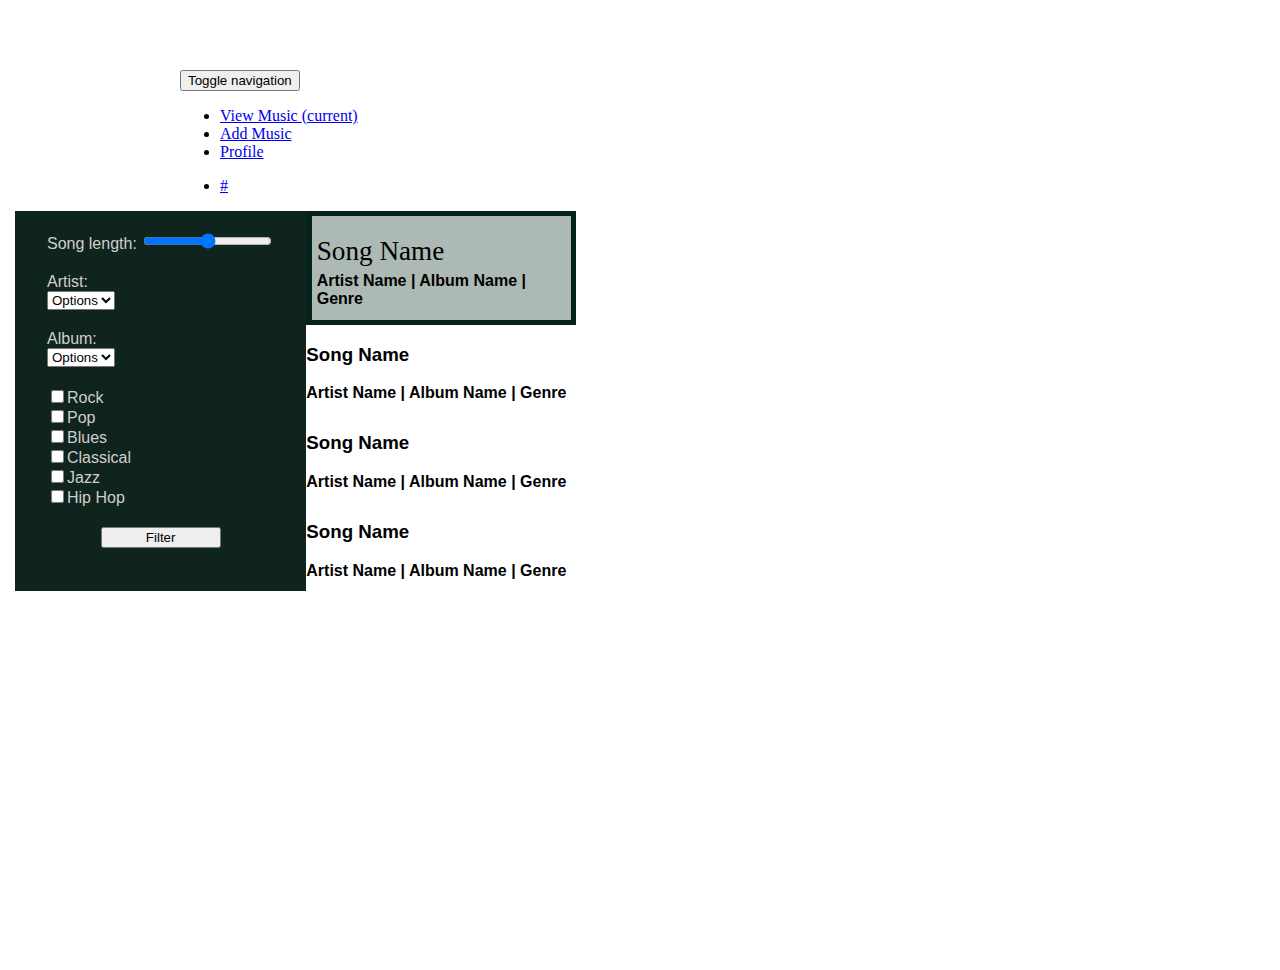
==== index.html @ 08d3db5c "Initial commit, preliminary bootstrap layout added. Still needs adjustment for mobile layout" ====
<!doctype html>

<html lang="en">

<head>
  <meta charset="utf-8">
  <meta name="viewport" content="width=device-width, initial-scale=1.0">
  <title>Nashville Software School</title>
  <!-- <link rel="stylesheet" href="styles/main.css" type="text/css"></link> -->
  <link rel="stylesheet" type="text/css" href="bower_components/bootstrap/dist/css/bootstrap.min.css"></link>
  <link rel="stylesheet" href="styles/style.css" type="text/css"></link>
</head>


<body>


  <!-- 
    HEADER AND NAVIGATION
    Navigation bar and navigation links -->

  <header>

    <nav class="navbar navbar-default navbar-fixed-top navbar-inverse">
      <div class="container-fluid">
        <div class="navbar-header">
          <button type="button" class="navbar-toggle collapsed" data-toggle="collapse" data-target="#bs-example-navbar-collapse-1" aria-expanded="false">
            <span class="sr-only">Toggle navigation</span>
            <span class="icon-bar"></span>
            <span class="icon-bar"></span>
            <span class="icon-bar"></span>
          </button>
          <span class="glyphicon glyphicon-ice-lolly-tasted" aria-hidden="true"></span>
        </div>

    <!-- Collect the nav links, forms, and other content for toggling -->
        <div class="collapse navbar-collapse" id="bs-example-navbar-collapse-1">
          <ul class="nav navbar-nav">
            <li class="active"><a href="#">View Music <span class="sr-only">(current)</span></a></li>
            <li><a href="#">Add Music</a></li>
            <li><a href="#">Profile</a></li>
          </ul>
      
          <ul class="nav navbar-nav navbar-right">
            <li><a href="#">#</a></li>
          </ul>
        </div><!-- /.navbar-collapse -->
      </div><!-- /.container-fluid -->
    </nav>
  </header>


  <!-- 

    MAIN CONTENT
    Parent container wrapping left and right panel elements -->
<div class="container">
  <div class="row row-eq-height">
    <div id="left-panel" class="col-xs-12 col-md-3">


        <!-- 
          INPUT FORM ELEMENTS
          slider and two select elements -->

      <form class="form-horizontal">
        <div class="form-group">
        <!-- <div id="slider-and-selects"> -->
          <label for="song-length">Song length:</label>
          <input type="range" id="song-length" class="input-md">
        </div>

        <div class="form-group">
          <label for="artist-name" class="col-sm-2 control-label">Artist:</label>
          <div class="col-sm-9 col-md-offset-1">
          <select id="artist" name="artist-name" class="form-control input-sm">
            <option selected disabled>Options</option>
            <option>Artist</option>
            <option>Artist</option>
          </select>
          </div>
        </div>
        
        <div class="form-group">
          <label for="album-name" class="col-sm-2 control-label">Album:</label>
          <div class="col-sm-9 col-md-offset-1">
          <select id="album" name="album-name" class="form-control input-sm">
            <option selected disabled>Options</option>
            <option>Album</option>
            <option>Album</option>
          </select>
          </div>
        </div>

        <!-- 
          INPUT FORM ELEMENTS
          checkboxes grouped for positioning -->

        <div class="form-group">
          <!-- <label>Genre:</label> -->
          <div class="col-sm-6">
            <div class="checkbox">
              <label>
                <input type="checkbox" value="option1">Rock
              </label>
            </div>
            <div class="checkbox">
              <label>
                <input type="checkbox" value="option2">Pop
              </label>
            </div>
            <div class="checkbox">
              <label>
                <input type="checkbox" value="option3">Blues
              </label>
            </div>  
          </div>
          <div class="col-sm-6">
            <div class="checkbox">
              <label>
                <input type="checkbox" value="option1">Classical
              </label>
            </div>
            <div class="checkbox">
              <label>
                <input type="checkbox" value="option2">Jazz
              </label>
            </div>
            <div class="checkbox">
              <label>
                <input type="checkbox" value="option3">Hip Hop
              </label>
            </div>  
          </div>
            
        </div>


        <!-- 
          FORM SUBMIT -->
        <div class="form-group">
          <center>
          <button type="button" class="btn btn-default">Filter</button>
          </center>
        </div>
      </form>
      </div>

    <div id="right-panel" class="col-xs-12 col-md-9 col-md-offset-0">
    <div class="media">
       <div class="media-left media-top">
      <span class="glyphicon glyphicon-play media-object" aria-hidden="true"></span>
  </div>
  <div class="media-body">

        <h3 class="media-heading">Song Name</h3>
        <p>Artist Name | Album Name | Genre</p>
      </div>
      </div>

      <div>
        <h3>Song Name</h3>
        <p>Artist Name | Album Name | Genre</p>
      </div>

      <div>
        <h3>Song Name</h3>
        <p>Artist Name | Album Name | Genre</p>
      </div>

      <div>
        <h3>Song Name</h3>
        <p>Artist Name | Album Name | Genre</p>
      </div>
    </div></div>
  </div>
</div>
  

  <script src="bower_components/jquery/dist/jquery.min.js"></script>
  <script type="text/javascript" src="bower_components/bootstrap/dist/js/bootstrap.min.js"></script>
  <script data-main="javascripts/main" 
          src="bower_components/requirejs/require.js"></script>
  <!-- // <script type="text/javascript" src="javascripts/main.js"></script> -->

</body>

</html>
---- styles/main.css ----
body {
  font: 100% Helvetica, sans-serif;
  color: #333; }

/*# sourceMappingURL=main.css.map */
---- styles/style.css ----
html, body {
  width: 100%;
  height: 100%;
  margin: 0;
  padding: 0;
}

body { 
  padding-top: 70px; 
}

nav {
  max-width: 920px;
  box-sizing: border-box;
  margin: 0 auto 0 auto;
  padding: 0;
}

.container {
  max-width: 920px;
  box-sizing: border-box;
  padding: 0 0 0 15px;
}

.row-eq-height {
 display: -webkit-box;
 display: -webkit-flex;
 display: -ms-flexbox;
 display:         flex;
}

#left-panel {
  background-color: #0F241D;
  padding: 0 2em 1.5em 2em;
  font-family: arial;
  /*font-size: 0.9em;*/
  color: #cfcfcf;
  box-sizing: border-box;
}

#right-panel {
  font-family: arial;
  box-sizing: border-box;
}


/* 
 *
 * Content of left panel element
 *
 * Filter input form elements
 *
 */

.form-group {
  margin-top: 20px;
}

#left-panel button{
  width: 120px;
  margin: auto;
}

:focus {
  outline: none;
}


/* 
 *
 * Content of right panel element
 *
 * Song list
 *
 */

#right-panel p {
  margin: 0;
  padding-bottom: 0.7em;
}

.media-body {
  background-color: #FFF;
}

.media-heading {
  /*color: #785616;*/
  font-family: Verdana;
  font-size: 1.7em;
  font-weight: 500;
  margin: 15px 0 5px 0;
}

.glyphicon {
  color: rgb(222,222,222);
}
#right-panel div {
  font-weight: bolder;
}

.media {
  background-color: #042319;
  padding: 2%;
}

.media-body {
  padding: 5px 5px 0 5px;
  background-color: #ACB9B4;
  color: black;
}

.media-body p {
  margin: 0;
  padding-bottom: 0;
}

#moreButton {
  margin-top: 1em;
  border: 2px solid black;
  font-size: 0.9em;
  font-weight: bold;
}
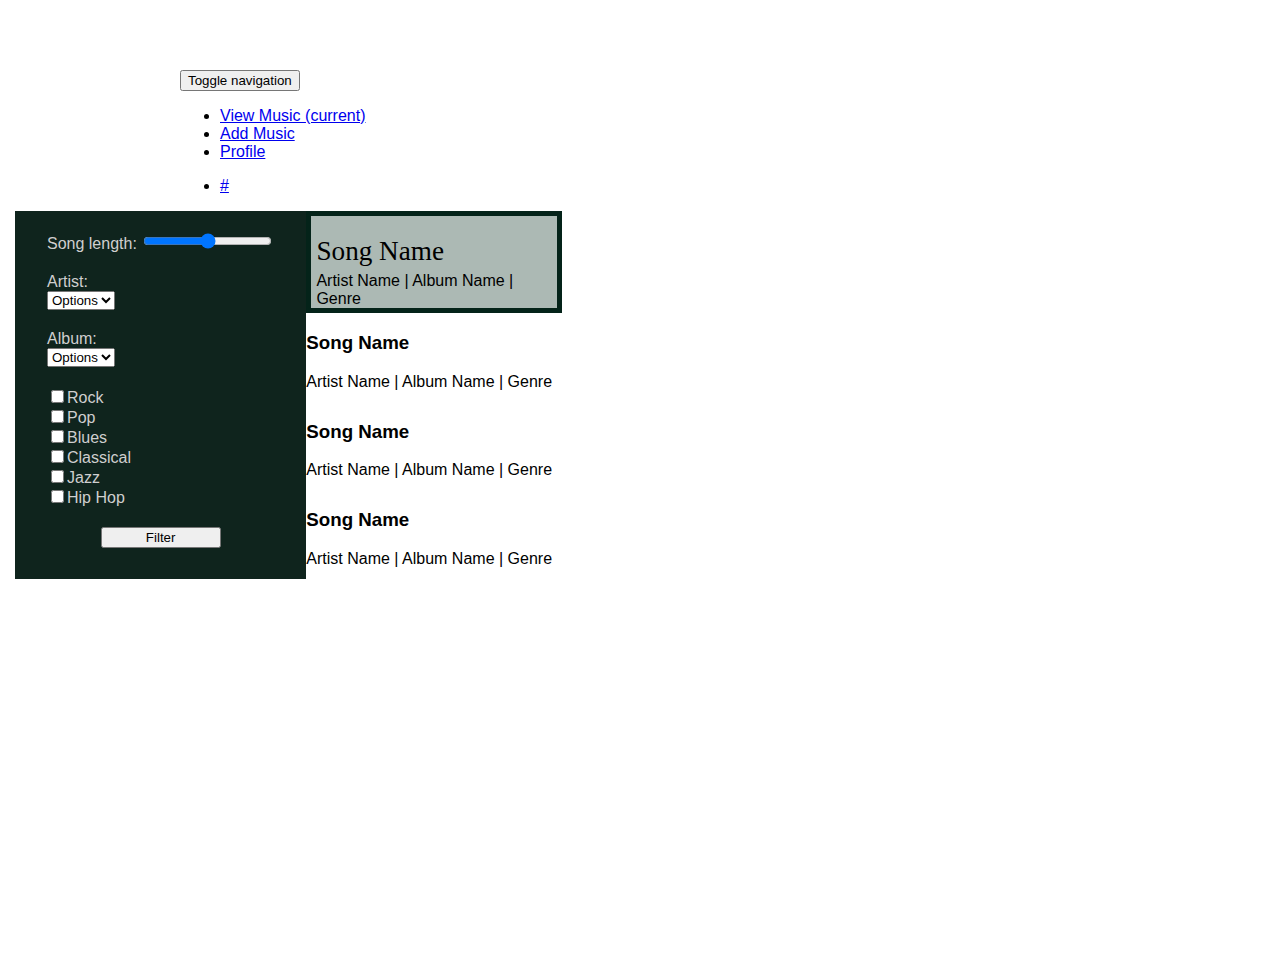
==== commit b2677941: "First implementation of Sass" ====
--- a/index.html
+++ b/index.html
@@ -7,9 +7,9 @@
   <meta charset="utf-8">
   <meta name="viewport" content="width=device-width, initial-scale=1.0">
   <title>Nashville Software School</title>
-  <!-- <link rel="stylesheet" href="styles/main.css" type="text/css"></link> -->
   <link rel="stylesheet" type="text/css" href="bower_components/bootstrap/dist/css/bootstrap.min.css"></link>
-  <link rel="stylesheet" href="styles/style.css" type="text/css"></link>
+  <link rel="stylesheet" href="styles/main.css" type="text/css"></link>
+  <!-- <link rel="stylesheet" href="styles/style.css" type="text/css"></link> -->
 </head>
 
 
@@ -31,7 +31,7 @@
             <span class="icon-bar"></span>
             <span class="icon-bar"></span>
           </button>
-          <span class="glyphicon glyphicon-ice-lolly-tasted" aria-hidden="true"></span>
+          <span class="glyphicon glyphicon-ice-lolly-tasted navbar-brand" aria-hidden="true"></span>
         </div>
 
     <!-- Collect the nav links, forms, and other content for toggling -->
--- a/styles/main.css
+++ b/styles/main.css
@@ -1,6 +1,66 @@
+html, body {
+  width: 100%;
+  height: 100%;
+  margin: 0;
+  padding: 0; }
+
 body {
-  font: 100% Helvetica, sans-serif;
-  color: #333; }
+  font: 100% Arial, sans-serif;
+  padding-top: 70px; }
+
+nav {
+  max-width: 920px;
+  box-sizing: border-box;
+  margin: 0 auto 0 auto;
+  padding: 0; }
+
+.container {
+  max-width: 920px;
+  box-sizing: border-box;
+  padding: 0 0 0 15px; }
+  .container .row-eq-height {
+    display: -webkit-box;
+    display: -webkit-flex;
+    display: -ms-flexbox;
+    display: flex; }
+  .container #left-panel {
+    background-color: #0F241D;
+    padding: 0 2em 1.5em 2em;
+    font-family: arial;
+    color: #cfcfcf;
+    box-sizing: border-box; }
+    .container #left-panel .form-group {
+      margin-top: 20px; }
+    .container #left-panel button {
+      width: 120px;
+      margin: auto; }
+  .container #right-panel .media {
+    background-color: #042319;
+    padding: 2%; }
+    .container #right-panel .media .glyphicon {
+      color: #dedede; }
+    .container #right-panel .media .media-body {
+      background-color: #FFF;
+      padding: 5px 5px 0 5px;
+      background-color: #ACB9B4;
+      color: black; }
+      .container #right-panel .media .media-body .media-heading {
+        font-family: Verdana;
+        font-size: 1.7em;
+        font-weight: 500;
+        margin: 15px 0 5px 0; }
+      .container #right-panel .media .media-body p {
+        margin: 0;
+        padding-bottom: 0; }
+  .container #right-panel #moreButton {
+    margin-top: 1em;
+    border: 2px solid black;
+    font-size: 0.9em;
+    font-weight: bold; }
+  .container #right-panel p {
+    margin: 0;
+    padding-bottom: 0.7em; }
+  .container #right-panel :focus {
+    outline: none; }
 
 /*# sourceMappingURL=main.css.map */
-
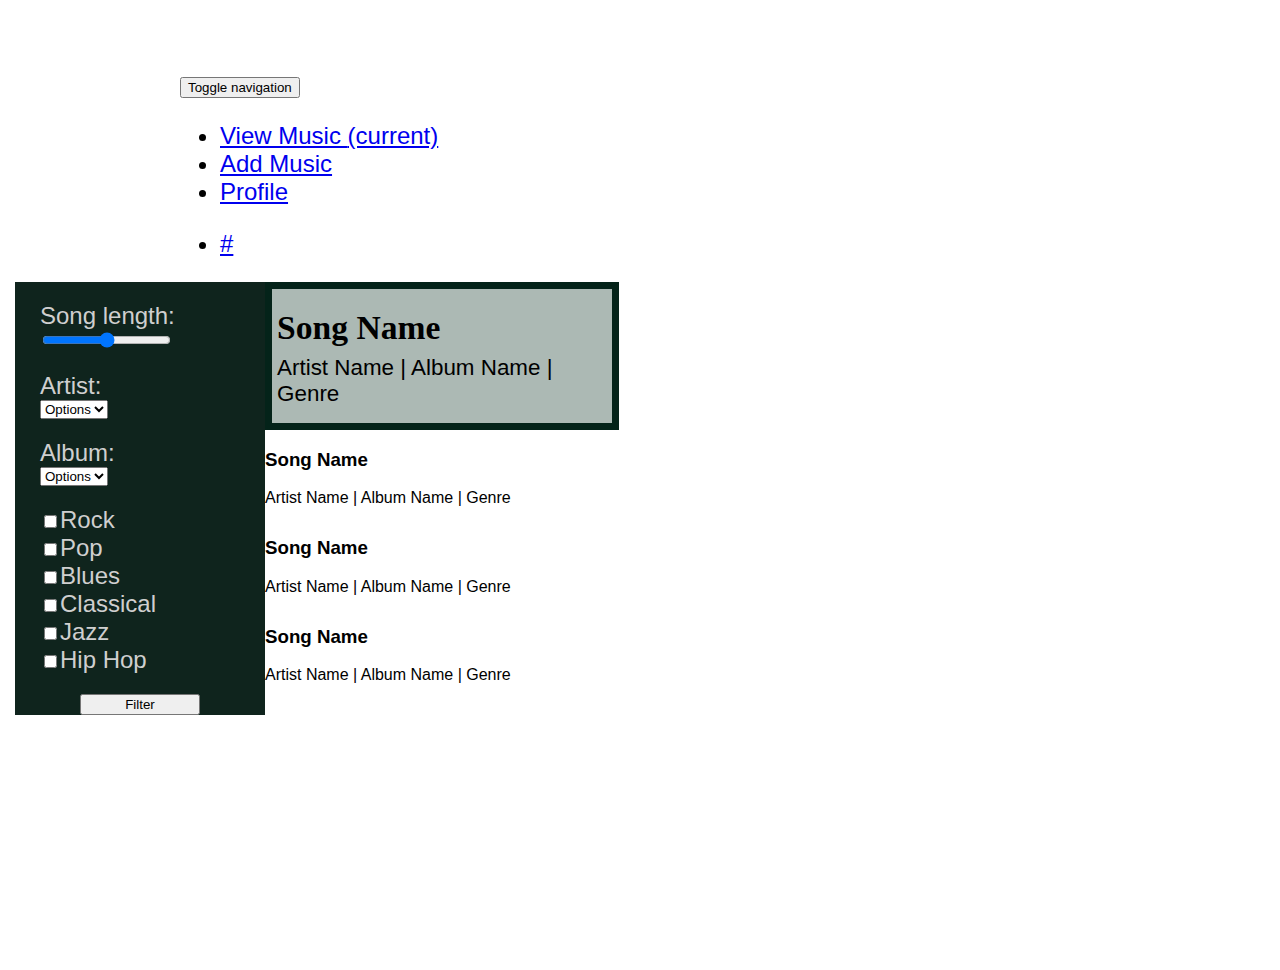
==== commit 9635e2ee: "Added handlebar template for song data and layout" ====
--- a/index.html
+++ b/index.html
@@ -57,7 +57,8 @@
     Parent container wrapping left and right panel elements -->
 <div class="container">
   <div class="row row-eq-height">
-    <div id="left-panel" class="col-xs-12 col-md-3">
+  <!-- <div class="row"> -->
+    <div id="left-panel" class="col-xs-12 col-s-3 col-md-3">
 
 
         <!-- 
@@ -99,7 +100,7 @@
 
         <div class="form-group">
           <!-- <label>Genre:</label> -->
-          <div class="col-sm-6">
+          <div class="col-sm-5 col-sm-offset-1">
             <div class="checkbox">
               <label>
                 <input type="checkbox" value="option1">Rock
@@ -147,7 +148,7 @@
       </form>
       </div>
 
-    <div id="right-panel" class="col-xs-12 col-md-9 col-md-offset-0">
+    <div id="right-panel" class="col-xs-12 col-s-9 col-md-9 col-md-offset-0">
     <div class="media">
        <div class="media-left media-top">
       <span class="glyphicon glyphicon-play media-object" aria-hidden="true"></span>
@@ -177,9 +178,8 @@
   </div>
 </div>
   
-
-  <script src="bower_components/jquery/dist/jquery.min.js"></script>
-  <script type="text/javascript" src="bower_components/bootstrap/dist/js/bootstrap.min.js"></script>
+<!-- <script src="bower_components/jquery/dist/jquery.min.js"></script> -->
+ <!-- // <script type="text/javascript" src="bower_components/bootstrap/dist/js/bootstrap.min.js"></script> -->
   <script data-main="javascripts/main" 
           src="bower_components/requirejs/require.js"></script>
   <!-- // <script type="text/javascript" src="javascripts/main.js"></script> -->
--- a/styles/main.css
+++ b/styles/main.css
@@ -10,6 +10,7 @@
 
 nav {
   max-width: 920px;
+  font-size: 1.5em;
   box-sizing: border-box;
   margin: 0 auto 0 auto;
   padding: 0; }
@@ -25,12 +26,18 @@
     display: flex; }
   .container #left-panel {
     background-color: #0F241D;
-    padding: 0 2em 1.5em 2em;
+    padding: 0 25px 0 25px;
     font-family: arial;
     color: #cfcfcf;
-    box-sizing: border-box; }
+    box-sizing: border-box;
+    max-width: 250px; }
     .container #left-panel .form-group {
       margin-top: 20px; }
+    .container #left-panel label {
+      font-size: 1.5em;
+      font-weight: 500;
+      margin: 0;
+      padding: 0; }
     .container #left-panel button {
       width: 120px;
       margin: auto; }
@@ -46,12 +53,12 @@
       color: black; }
       .container #right-panel .media .media-body .media-heading {
         font-family: Verdana;
-        font-size: 1.7em;
-        font-weight: 500;
-        margin: 15px 0 5px 0; }
+        font-size: 2.1em;
+        font-weight: 600;
+        margin: 15px 0 8px 0; }
       .container #right-panel .media .media-body p {
         margin: 0;
-        padding-bottom: 0; }
+        font-size: 1.4em; }
   .container #right-panel #moreButton {
     margin-top: 1em;
     border: 2px solid black;
@@ -60,7 +67,7 @@
   .container #right-panel p {
     margin: 0;
     padding-bottom: 0.7em; }
-  .container #right-panel :focus {
+  .container :focus {
     outline: none; }
 
 /*# sourceMappingURL=main.css.map */
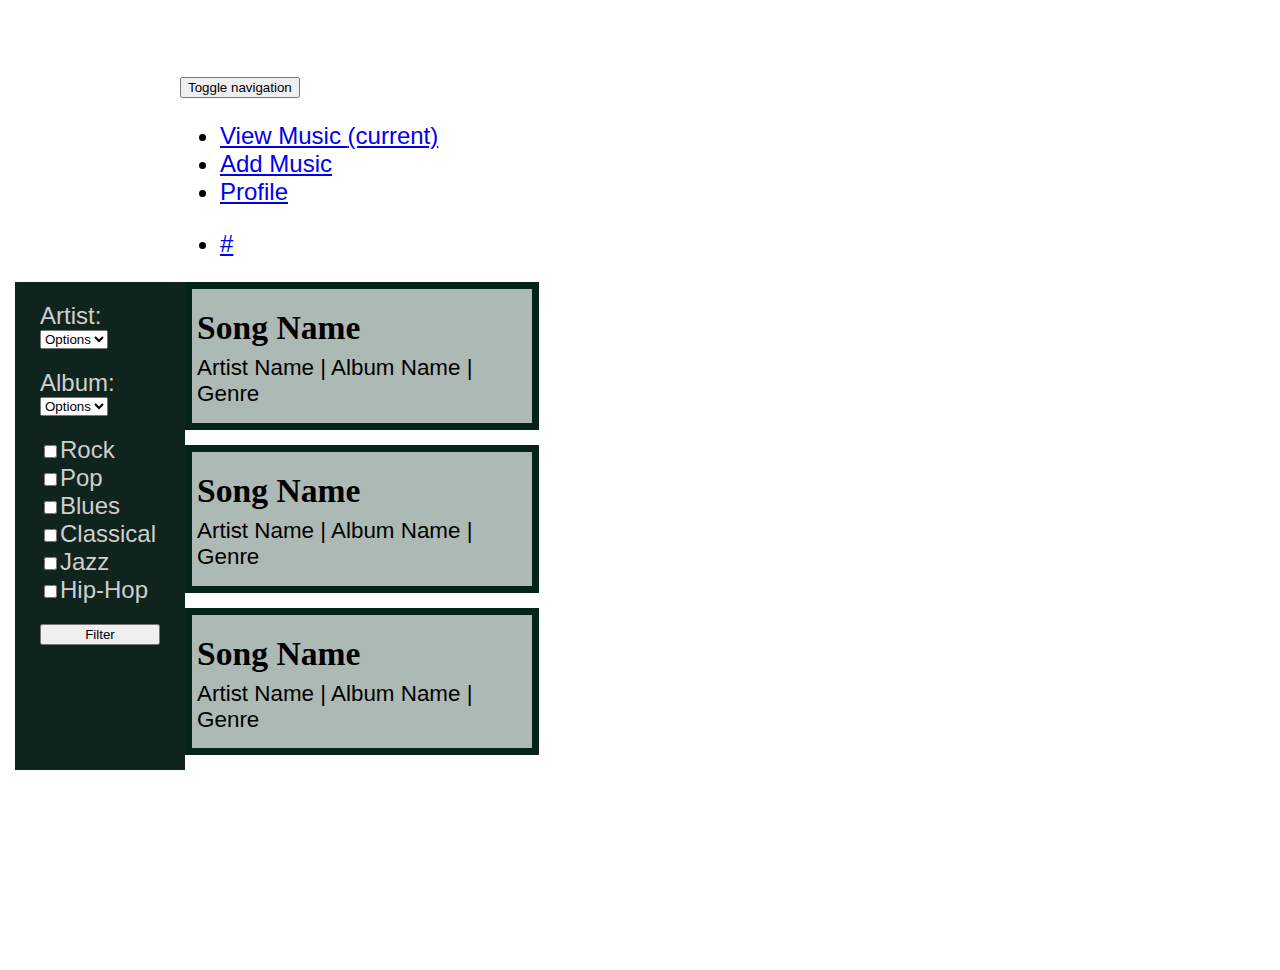
==== commit 82655210: "Populates song list from firebase. Added Add Music page to allow user to add additional songs in son" ====
--- a/index.html
+++ b/index.html
@@ -38,7 +38,7 @@
         <div class="collapse navbar-collapse" id="bs-example-navbar-collapse-1">
           <ul class="nav navbar-nav">
             <li class="active"><a href="#">View Music <span class="sr-only">(current)</span></a></li>
-            <li><a href="#">Add Music</a></li>
+            <li><a href="addmusic.html">Add Music</a></li>
             <li><a href="#">Profile</a></li>
           </ul>
       
@@ -60,25 +60,16 @@
   <!-- <div class="row"> -->
     <div id="left-panel" class="col-xs-12 col-s-3 col-md-3">
 
-
         <!-- 
           INPUT FORM ELEMENTS
           slider and two select elements -->
 
       <form class="form-horizontal">
         <div class="form-group">
-        <!-- <div id="slider-and-selects"> -->
-          <label for="song-length">Song length:</label>
-          <input type="range" id="song-length" class="input-md">
-        </div>
-
-        <div class="form-group">
           <label for="artist-name" class="col-sm-2 control-label">Artist:</label>
           <div class="col-sm-9 col-md-offset-1">
-          <select id="artist" name="artist-name" class="form-control input-sm">
+          <select id="artist-dropdown" name="artist-name" class="form-control input-sm">
             <option selected disabled>Options</option>
-            <option>Artist</option>
-            <option>Artist</option>
           </select>
           </div>
         </div>
@@ -86,10 +77,8 @@
         <div class="form-group">
           <label for="album-name" class="col-sm-2 control-label">Album:</label>
           <div class="col-sm-9 col-md-offset-1">
-          <select id="album" name="album-name" class="form-control input-sm">
+          <select id="album-dropdown" name="album-name" class="form-control input-sm">
             <option selected disabled>Options</option>
-            <option>Album</option>
-            <option>Album</option>
           </select>
           </div>
         </div>
@@ -98,39 +87,39 @@
           INPUT FORM ELEMENTS
           checkboxes grouped for positioning -->
 
-        <div class="form-group">
+        <div class="form-group" id="genre-checkbox">
           <!-- <label>Genre:</label> -->
           <div class="col-sm-5 col-sm-offset-1">
             <div class="checkbox">
               <label>
-                <input type="checkbox" value="option1">Rock
+                <input type="checkbox" value="Rock">Rock
               </label>
             </div>
             <div class="checkbox">
               <label>
-                <input type="checkbox" value="option2">Pop
+                <input type="checkbox" value="Pop">Pop
               </label>
             </div>
             <div class="checkbox">
               <label>
-                <input type="checkbox" value="option3">Blues
+                <input type="checkbox" value="Blues">Blues
               </label>
             </div>  
           </div>
           <div class="col-sm-6">
             <div class="checkbox">
               <label>
-                <input type="checkbox" value="option1">Classical
+                <input type="checkbox" value="Classical">Classical
               </label>
             </div>
             <div class="checkbox">
               <label>
-                <input type="checkbox" value="option2">Jazz
+                <input type="checkbox" value="Jazz">Jazz
               </label>
             </div>
             <div class="checkbox">
               <label>
-                <input type="checkbox" value="option3">Hip Hop
+                <input type="checkbox" value="Hip-Hop">Hip-Hop
               </label>
             </div>  
           </div>
@@ -142,38 +131,45 @@
           FORM SUBMIT -->
         <div class="form-group">
           <center>
-          <button type="button" class="btn btn-default">Filter</button>
+          <button type="button" id="filterButton" class="btn btn-default">Filter</button>
           </center>
         </div>
       </form>
       </div>
 
     <div id="right-panel" class="col-xs-12 col-s-9 col-md-9 col-md-offset-0">
-    <div class="media">
-       <div class="media-left media-top">
-      <span class="glyphicon glyphicon-play media-object" aria-hidden="true"></span>
-  </div>
-  <div class="media-body">
+      <div class="media">
+        <div class="media-left media-top">
+          <span class="glyphicon glyphicon-play media-object" aria-hidden="true"></span>
+        </div>
+        <div class="media-body">
 
-        <h3 class="media-heading">Song Name</h3>
-        <p>Artist Name | Album Name | Genre</p>
-      </div>
+          <h3 class="media-heading">Song Name</h3>
+          <p>Artist Name | Album Name | Genre</p>
+        </div>
       </div>
 
-      <div>
-        <h3>Song Name</h3>
-        <p>Artist Name | Album Name | Genre</p>
+      <div class="media">
+        <div class="media-left media-top">
+          <span class="glyphicon glyphicon-play media-object" aria-hidden="true"></span>
+        </div>
+        <div class="media-body">
+
+          <h3 class="media-heading">Song Name</h3>
+          <p>Artist Name | Album Name | Genre</p>
+        </div>
+      </div>
+      <div class="media">
+        <div class="media-left media-top">
+          <span class="glyphicon glyphicon-play media-object" aria-hidden="true"></span>
+        </div>
+        <div class="media-body">
+
+          <h3 class="media-heading">Song Name</h3>
+          <p>Artist Name | Album Name | Genre</p>
+        </div>
       </div>
 
-      <div>
-        <h3>Song Name</h3>
-        <p>Artist Name | Album Name | Genre</p>
-      </div>
-
-      <div>
-        <h3>Song Name</h3>
-        <p>Artist Name | Album Name | Genre</p>
-      </div>
     </div></div>
   </div>
 </div>
--- a/styles/main.css
+++ b/styles/main.css
@@ -43,7 +43,11 @@
       margin: auto; }
   .container #right-panel .media {
     background-color: #042319;
-    padding: 2%; }
+    padding: 2%;
+    margin-top: 0;
+    margin-bottom: 15px; }
+    .container #right-panel .media :before, .container #right-panel .media :after {
+      transition: all 500s ease-in-out; }
     .container #right-panel .media .glyphicon {
       color: #dedede; }
     .container #right-panel .media .media-body {
